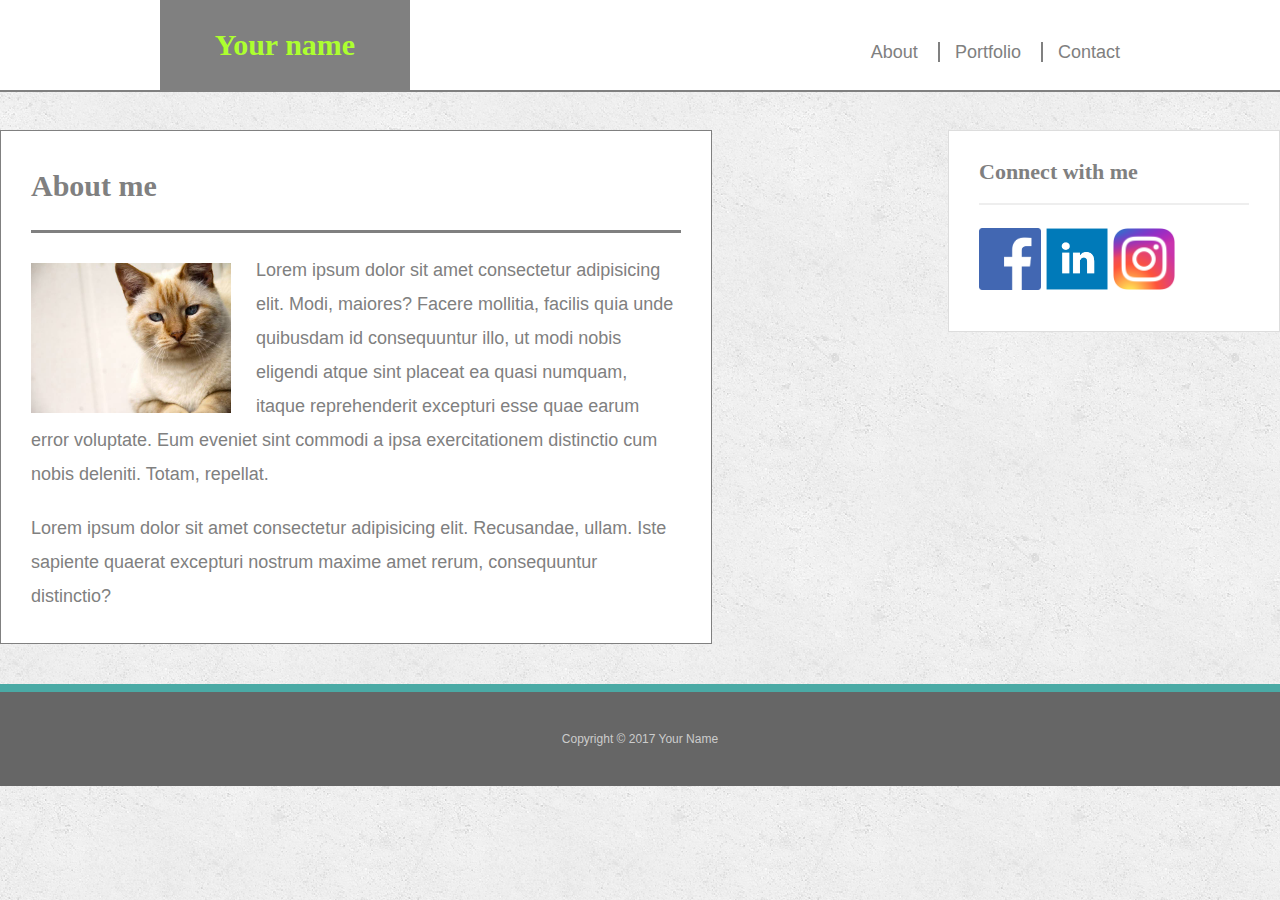
==== index.html @ 18e3d4af "First Commit" ====
<!DOCTYPE html>
<html lang="en">
<head>
    <meta charset="UTF-8">
    <title>About | Your name</title>
    <link rel="stylesheet" href="assets/css/reset.css"> 
    <link rel="stylesheet" href="index.css">
</head>
<body>
    <header id="header">
        <div class="navbar">
            <a id="main" href="index.html">Your name</a>
            <nav>
                <a class="menu" href="index.html">About</a>
                <a href="portfolio.html">Portfolio</a>
                <a href="contact.html">Contact</a>
            </nav>
        </div>
    </header>
    <div id="main-container" class="container" >
        <section class="main-section">
            <h1>About me</h1>
            <img src="assets/images/cat.jpg" class="image" alt="Your Name">
            <p>Lorem ipsum dolor sit amet consectetur adipisicing elit. Modi, maiores? Facere mollitia, facilis quia unde quibusdam id consequuntur illo, ut modi nobis eligendi atque sint placeat ea quasi numquam, itaque reprehenderit excepturi esse quae earum error voluptate. Eum eveniet sint commodi a ipsa exercitationem distinctio cum nobis deleniti. Totam, repellat.</p>
            <p>Lorem ipsum dolor sit amet consectetur adipisicing elit. Recusandae, ullam. Iste sapiente quaerat excepturi nostrum maxime amet rerum, consequuntur distinctio?</p>
        </section>
       
        <section class="sidebar">
            <div id="connect">
                <h2>Connect with me</h2>
                <a href="#"><img src="assets/images/fb_icon_325x325.png" class="social" alt=""></a>
                <a href="#"><img src="assets/images/linkedin-128.png" class="social" alt=""></a>
                <a href="#"><img src="assets/images/Instagram_logo_2016.png" class="social" alt=""></a>
            </div>
        </section>
    </div>
    
    <footer>
        <div class="container">
            Copyright © 2017 Your Name
          </div>
    </footer>
</body>
</html>
---- index.css ----
#header {
    z-index: 99;
    position: fixed;
    width: 100%;
    margin: 0 0 30px;
    overflow: auto;
    color: white;
    background: white;
    border-bottom: 2px solid gray;

}

#main-container {
    padding-top: 130px;
    }

.navbar {
    width: 100%;
    max-width: 960px;
    margin: 0 auto;
}

#main {
    float: left;
    width: 250px;
    height: 90px;
    font-family: Georgia, 'Times New Roman', Times, serif;
    font-size: 30px;
    font-weight: 700;
    color: greenyellow;
    text-align: center;
    text-decoration: none;
    background: grey;
    line-height: 90px;
}

nav {
    float: right;
    margin-top: 35px;

}

nav a {
    /* display: inline-block; */
    padding-left: 15px;
    margin-left: 15px;
    /* line-height: 5px; */
    color: grey;
    border-left:  2px solid grey;
    text-decoration: none;
}

nav a:first-child {
    border-left: none;
}
h1 {
    padding-bottom: 20px;
    font-size: 30px;
    line-height: 49px;
    border-bottom: 3px solid gray;

}

h1,h2,h3 {
    font-family: Georgia, 'Times New Roman', Times, serif;
    font-weight: 700;

}

h1,h2,h3, p {
    margin-bottom: 20px;
    color: gray;
}

p:last-child {
    margin-bottom: 0;
}
.image { 
    float: left;
    width: 200px;
    height: auto;
    margin-top: 10px;
    margin-right: 25px;

}
.main-section {
    float: left;
    width: 100%;
    max-width: 650px;
    padding: 30px;
    margin: 0 0 40px;
    background: white;
    border: 1px solid gray
}

.sidebar {
    float: right;
    width: 100%;
    max-width: 270px;
    padding: 30px;
    margin-bottom: 20px;
    background: #fff;
    border: 1px solid #ddd;
    }

h3, .sidebar h2 {
    padding-bottom: 20px;
    margin-bottom: 15px;
    line-height: 22px;
    border-bottom: 2px solid #eee;
}

h2, h3 {
    font-size: 22px;
}

h1, h2, h3 {
    font-family: Georgia, Times, "Times New Roman", serif;
    font-weight: 700;
    /* color: #4aaaa5; */
    }
.social {
    width: 62px;
    height: 62px;
    margin-top: 8px;
}

.social :last-child {
    margin-right: 0;

}
body {
    font-family: Arial, "Helvetica Neue", Helvetica, sans-serif;
    font-size: 18px;
    line-height: 34px;
    color: #777;
    background: url("assets/images/concrete_seamless.png");
    }
    footer {
        padding: 30px 0;
        clear: both;
        font-size: 12px;
        color: #ccc;
        text-align: center;
        background: #666;
        border-top: 8px solid #4aaaa5;
        }
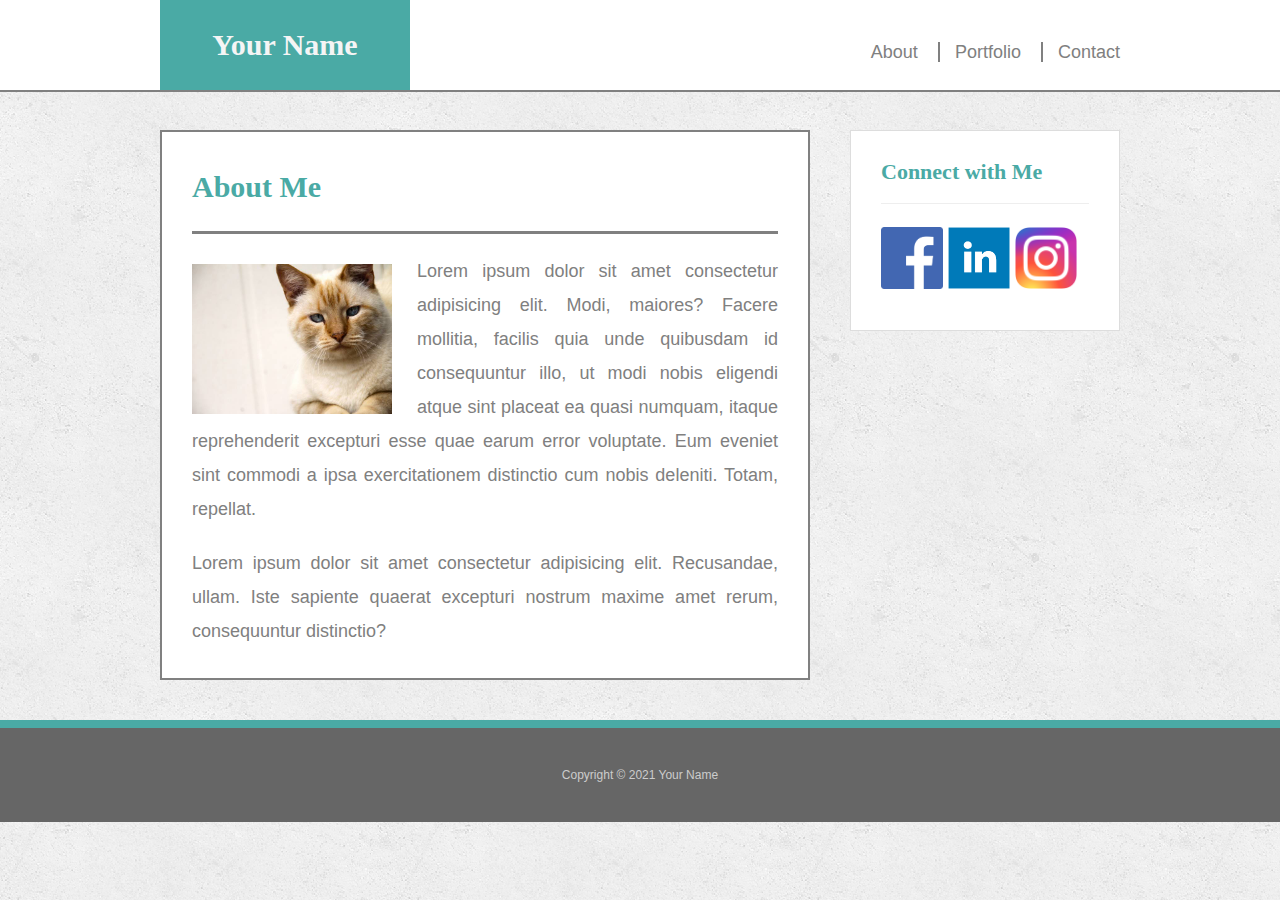
==== commit 36a0f86d: "the end" ====
--- a/index.html
+++ b/index.html
@@ -2,14 +2,14 @@
 <html lang="en">
 <head>
     <meta charset="UTF-8">
-    <title>About | Your name</title>
+    <title>About | Your Name</title>
     <link rel="stylesheet" href="assets/css/reset.css"> 
     <link rel="stylesheet" href="index.css">
 </head>
 <body>
     <header id="header">
         <div class="navbar">
-            <a id="main" href="index.html">Your name</a>
+            <a id="main" href="index.html">Your Name</a>
             <nav>
                 <a class="menu" href="index.html">About</a>
                 <a href="portfolio.html">Portfolio</a>
@@ -19,7 +19,7 @@
     </header>
     <div id="main-container" class="container" >
         <section class="main-section">
-            <h1>About me</h1>
+            <h1>About Me</h1>
             <img src="assets/images/cat.jpg" class="image" alt="Your Name">
             <p>Lorem ipsum dolor sit amet consectetur adipisicing elit. Modi, maiores? Facere mollitia, facilis quia unde quibusdam id consequuntur illo, ut modi nobis eligendi atque sint placeat ea quasi numquam, itaque reprehenderit excepturi esse quae earum error voluptate. Eum eveniet sint commodi a ipsa exercitationem distinctio cum nobis deleniti. Totam, repellat.</p>
             <p>Lorem ipsum dolor sit amet consectetur adipisicing elit. Recusandae, ullam. Iste sapiente quaerat excepturi nostrum maxime amet rerum, consequuntur distinctio?</p>
@@ -27,7 +27,7 @@
        
         <section class="sidebar">
             <div id="connect">
-                <h2>Connect with me</h2>
+                <h2>Connect with Me</h2>
                 <a href="#"><img src="assets/images/fb_icon_325x325.png" class="social" alt=""></a>
                 <a href="#"><img src="assets/images/linkedin-128.png" class="social" alt=""></a>
                 <a href="#"><img src="assets/images/Instagram_logo_2016.png" class="social" alt=""></a>
@@ -37,7 +37,7 @@
     
     <footer>
         <div class="container">
-            Copyright © 2017 Your Name
+            Copyright © 2021 Your Name
           </div>
     </footer>
 </body>
--- a/index.css
+++ b/index.css
@@ -14,6 +14,14 @@
     padding-top: 130px;
     }
 
+.container {
+
+    width: 100%;
+    max-width: 960px;
+    margin: 0 auto;
+    clear: both;
+}
+
 .navbar {
     width: 100%;
     max-width: 960px;
@@ -27,11 +35,11 @@
     font-family: Georgia, 'Times New Roman', Times, serif;
     font-size: 30px;
     font-weight: 700;
-    color: greenyellow;
+    color: whitesmoke;
     text-align: center;
     text-decoration: none;
-    background: grey;
     line-height: 90px;
+    background-color: #4aaaa5;
 }
 
 nav {
@@ -58,22 +66,28 @@
     font-size: 30px;
     line-height: 49px;
     border-bottom: 3px solid gray;
-
-}
-
-h1,h2,h3 {
-    font-family: Georgia, 'Times New Roman', Times, serif;
+    color: aqua;
+
+}
+
+h1, h2, h3 {
+    font-family: Georgia, Times, "Times New Roman", serif;
     font-weight: 700;
-
-}
+    color: #4aaaa5;
+    }
 
 h1,h2,h3, p {
     margin-bottom: 20px;
     color: gray;
 }
 
+p {
+    text-align: justify;
+}
+
 p:last-child {
     margin-bottom: 0;
+    text-align: justify;
 }
 .image { 
     float: left;
@@ -107,7 +121,7 @@
     padding-bottom: 20px;
     margin-bottom: 15px;
     line-height: 22px;
-    border-bottom: 2px solid #eee;
+    border-bottom: 1px solid #eee;
 }
 
 h2, h3 {
@@ -117,7 +131,7 @@
 h1, h2, h3 {
     font-family: Georgia, Times, "Times New Roman", serif;
     font-weight: 700;
-    /* color: #4aaaa5; */
+    color: #4aaaa5;
     }
 .social {
     width: 62px;
@@ -136,7 +150,8 @@
     color: #777;
     background: url("assets/images/concrete_seamless.png");
     }
-    footer {
+
+footer {
         padding: 30px 0;
         clear: both;
         font-size: 12px;
@@ -144,4 +159,84 @@
         text-align: center;
         background: #666;
         border-top: 8px solid #4aaaa5;
-        }+    }
+
+.main-section {
+
+    float: left;
+    width: 100%;
+    max-width: 650px;
+    padding: 30px;
+    margin: 0 0 40 px;
+    background:white;
+    border: 2px solid gray;
+
+}
+
+input[type=submit] {
+    padding: 10px 30px;
+    font-size: 18px;
+    color: #fff;
+    cursor: pointer;
+    background: #4aaaa5;
+    border: 0 none;
+    }
+ 
+
+#contact-form ul {
+        margin-bottom: 20px;
+        }
+
+#contact-form li {
+        margin-bottom: 10px;
+        }
+
+input[type=text], input[type=email], textarea {
+    height: 35px;
+    padding: 0 10px;
+    font-size: 14px;
+    border: 1px solid #ddd;
+    }
+
+label, input[type=text], input[type=email], textarea {
+        display: block;
+        width: 100%;
+        }
+
+* {
+    box-sizing: border-box;
+}
+
+
+.work {
+
+    position: relative;
+    float: left;
+    width: 274px;
+    margin: 20px 0 40px;
+    overflow: auto;
+    margin-right: 19px;
+}
+
+
+.work img {
+    width: 100%;
+    border: 0 none;
+    opacity: 0.8;
+    
+    }
+
+    .work h3 {
+    position: absolute;
+    bottom: 20px;
+    width: 100%;
+    padding: 15px;
+    margin-bottom: 0;
+    font-weight: 300;
+    line-height: 30px;
+    color: #fff;
+    text-align: center;
+    background: #4aaaa5;
+    border-bottom: 0;
+    
+    }
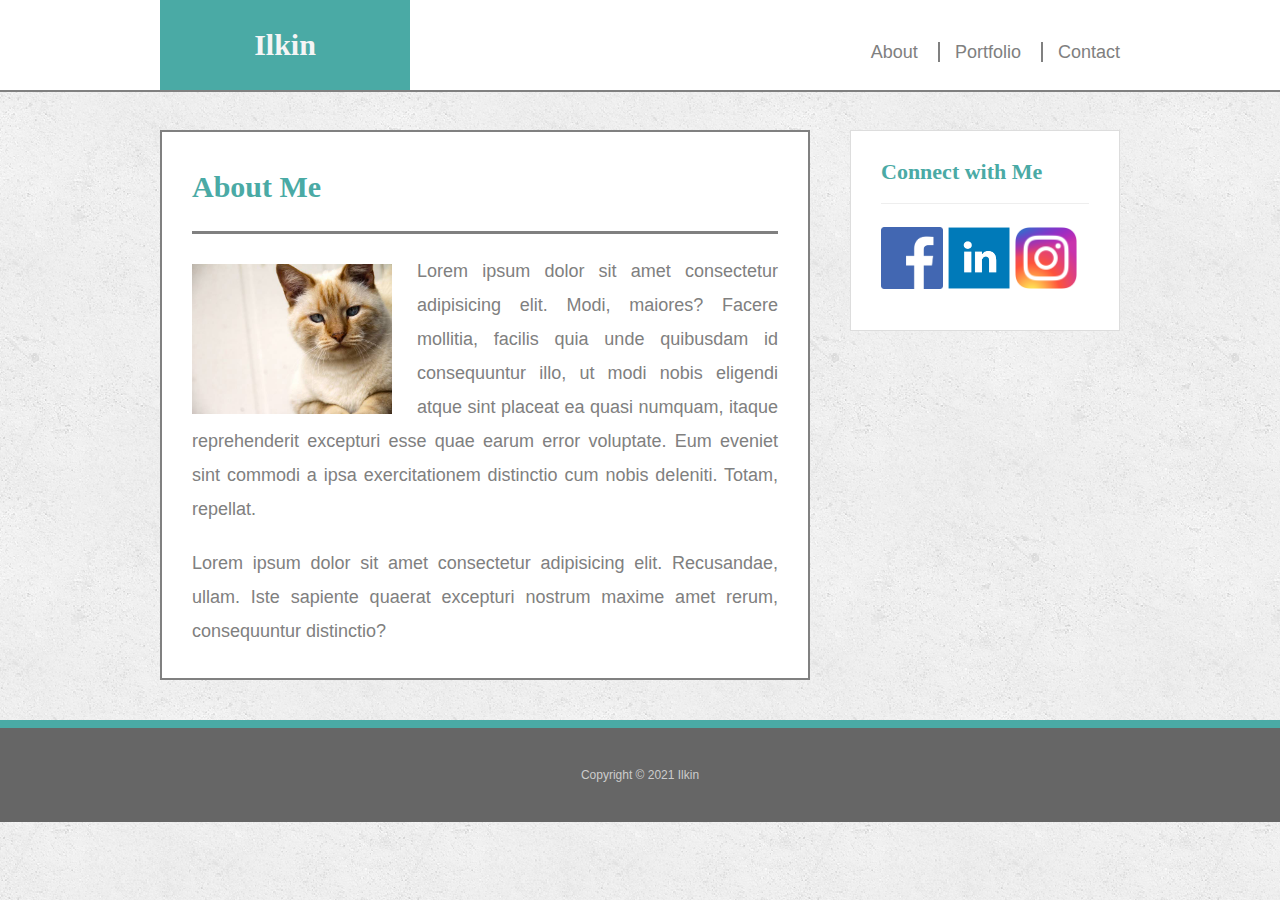
==== commit 5b352f0d: "commit" ====
--- a/index.html
+++ b/index.html
@@ -2,14 +2,14 @@
 <html lang="en">
 <head>
     <meta charset="UTF-8">
-    <title>About | Your Name</title>
+    <title>About | Ilkin</title>
     <link rel="stylesheet" href="assets/css/reset.css"> 
-    <link rel="stylesheet" href="index.css">
+    <link rel="stylesheet" href="style.css">
 </head>
 <body>
     <header id="header">
         <div class="navbar">
-            <a id="main" href="index.html">Your Name</a>
+            <a id="main" href="index.html">Ilkin</a>
             <nav>
                 <a class="menu" href="index.html">About</a>
                 <a href="portfolio.html">Portfolio</a>
@@ -20,7 +20,7 @@
     <div id="main-container" class="container" >
         <section class="main-section">
             <h1>About Me</h1>
-            <img src="assets/images/cat.jpg" class="image" alt="Your Name">
+            <img src="assets/images/cat.jpg" class="image" alt="Ilkin">
             <p>Lorem ipsum dolor sit amet consectetur adipisicing elit. Modi, maiores? Facere mollitia, facilis quia unde quibusdam id consequuntur illo, ut modi nobis eligendi atque sint placeat ea quasi numquam, itaque reprehenderit excepturi esse quae earum error voluptate. Eum eveniet sint commodi a ipsa exercitationem distinctio cum nobis deleniti. Totam, repellat.</p>
             <p>Lorem ipsum dolor sit amet consectetur adipisicing elit. Recusandae, ullam. Iste sapiente quaerat excepturi nostrum maxime amet rerum, consequuntur distinctio?</p>
         </section>
@@ -37,7 +37,7 @@
     
     <footer>
         <div class="container">
-            Copyright © 2021 Your Name
+            Copyright © 2021 Ilkin
           </div>
     </footer>
 </body>
--- a/style.css
+++ b/style.css
@@ -0,0 +1,242 @@
+#header {
+    z-index: 99;
+    position: fixed;
+    width: 100%;
+    margin: 0 0 30px;
+    overflow: auto;
+    color: white;
+    background: white;
+    border-bottom: 2px solid gray;
+
+}
+
+#main-container {
+    padding-top: 130px;
+    }
+
+.container {
+
+    width: 100%;
+    max-width: 960px;
+    margin: 0 auto;
+    clear: both;
+}
+
+.navbar {
+    width: 100%;
+    max-width: 960px;
+    margin: 0 auto;
+}
+
+#main {
+    float: left;
+    width: 250px;
+    height: 90px;
+    font-family: Georgia, 'Times New Roman', Times, serif;
+    font-size: 30px;
+    font-weight: 700;
+    color: whitesmoke;
+    text-align: center;
+    text-decoration: none;
+    line-height: 90px;
+    background-color: #4aaaa5;
+}
+
+nav {
+    float: right;
+    margin-top: 35px;
+
+}
+
+nav a {
+    /* display: inline-block; */
+    padding-left: 15px;
+    margin-left: 15px;
+    /* line-height: 5px; */
+    color: grey;
+    border-left:  2px solid grey;
+    text-decoration: none;
+}
+
+nav a:first-child {
+    border-left: none;
+}
+h1 {
+    padding-bottom: 20px;
+    font-size: 30px;
+    line-height: 49px;
+    border-bottom: 3px solid gray;
+    color: aqua;
+
+}
+
+h1, h2, h3 {
+    font-family: Georgia, Times, "Times New Roman", serif;
+    font-weight: 700;
+    color: #4aaaa5;
+    }
+
+h1,h2,h3, p {
+    margin-bottom: 20px;
+    color: gray;
+}
+
+p {
+    text-align: justify;
+}
+
+p:last-child {
+    margin-bottom: 0;
+    text-align: justify;
+}
+.image { 
+    float: left;
+    width: 200px;
+    height: auto;
+    margin-top: 10px;
+    margin-right: 25px;
+
+}
+.main-section {
+    float: left;
+    width: 100%;
+    max-width: 650px;
+    padding: 30px;
+    margin: 0 0 40px;
+    background: white;
+    border: 1px solid gray
+}
+
+.sidebar {
+    float: right;
+    width: 100%;
+    max-width: 270px;
+    padding: 30px;
+    margin-bottom: 20px;
+    background: #fff;
+    border: 1px solid #ddd;
+    }
+
+h3, .sidebar h2 {
+    padding-bottom: 20px;
+    margin-bottom: 15px;
+    line-height: 22px;
+    border-bottom: 1px solid #eee;
+}
+
+h2, h3 {
+    font-size: 22px;
+}
+
+h1, h2, h3 {
+    font-family: Georgia, Times, "Times New Roman", serif;
+    font-weight: 700;
+    color: #4aaaa5;
+    }
+.social {
+    width: 62px;
+    height: 62px;
+    margin-top: 8px;
+}
+
+.social :last-child {
+    margin-right: 0;
+
+}
+body {
+    font-family: Arial, "Helvetica Neue", Helvetica, sans-serif;
+    font-size: 18px;
+    line-height: 34px;
+    color: #777;
+    background: url("assets/images/concrete_seamless.png");
+    }
+
+footer {
+        padding: 30px 0;
+        clear: both;
+        font-size: 12px;
+        color: #ccc;
+        text-align: center;
+        background: #666;
+        border-top: 8px solid #4aaaa5;
+    }
+
+.main-section {
+
+    float: left;
+    width: 100%;
+    max-width: 650px;
+    padding: 30px;
+    margin: 0 0 40 px;
+    background:white;
+    border: 2px solid gray;
+
+}
+
+input[type=submit] {
+    padding: 10px 30px;
+    font-size: 18px;
+    color: #fff;
+    cursor: pointer;
+    background: #4aaaa5;
+    border: 0 none;
+    }
+ 
+
+#contact-form ul {
+        margin-bottom: 20px;
+        }
+
+#contact-form li {
+        margin-bottom: 10px;
+        }
+
+input[type=text], input[type=email], textarea {
+    height: 35px;
+    padding: 0 10px;
+    font-size: 14px;
+    border: 1px solid #ddd;
+    }
+
+label, input[type=text], input[type=email], textarea {
+        display: block;
+        width: 100%;
+        }
+
+* {
+    box-sizing: border-box;
+}
+
+
+.work {
+
+    position: relative;
+    float: left;
+    width: 274px;
+    margin: 20px 0 40px;
+    overflow: auto;
+    margin-right: 19px;
+}
+
+
+.work img {
+    width: 100%;
+    border: 0 none;
+    opacity: 0.8;
+    
+    }
+
+    .work h3 {
+    position: absolute;
+    bottom: 20px;
+    width: 100%;
+    padding: 15px;
+    margin-bottom: 0;
+    font-weight: 300;
+    line-height: 30px;
+    color: #fff;
+    text-align: center;
+    background: #4aaaa5;
+    border-bottom: 0;
+    
+    }
